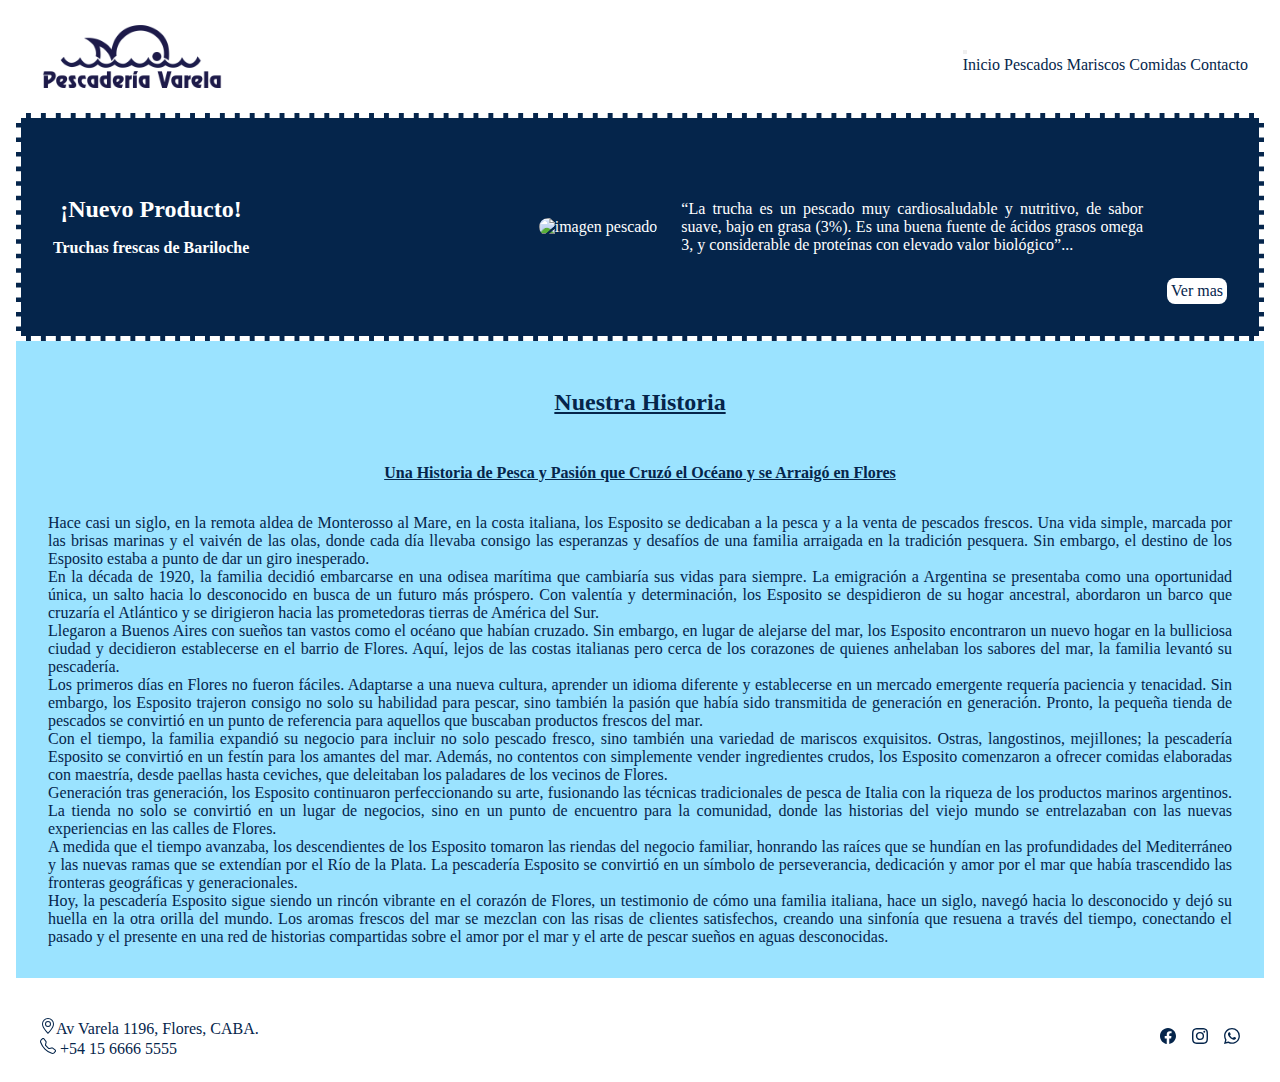
==== index.html @ fb2374a1 "Primera entrega" ====
<!DOCTYPE html>
<html lang="en">
<header>
    <meta charset="UTF-8">
    <meta name="viewport" content="width=device-width, initial-scale=1.0">
    <link href="https://cdn.jsdelivr.net/npm/bootstrap@5.3.2/dist/css/bootstrap.min.css" rel="stylesheet" integrity="sha384-T3c6CoIi6uLrA9TneNEoa7RxnatzjcDSCmG1MXxSR1GAsXEV/Dwwykc2MPK8M2HN" crossorigin="anonymous">
    <link rel="stylesheet" href="./css/style.css">
    <title>Pescaderia Varela</title>
</header>
<body class="body-index">
    <header>
            <img src="./img/logo azul png.png" alt="Logo Pescaderia" class="logo">
            <!-- <h3 class="experiencia">
            ¡Mas de 100 años de experiencia en el rubro!</h3> -->
            <nav class="navbar navbar-expand-lg">
                <div class="container-fluid">
                
                <button class="navbar-toggler" type="button" data-bs-toggle="collapse" data-bs-target="#navbarNavAltMarkup" aria-controls="navbarNavAltMarkup" aria-expanded="false" aria-label="Toggle navigation">
                    <span class="navbar-toggler-icon"></span>
                </button>
                <div class="collapse navbar-collapse" id="navbarNavAltMarkup">
                    <div class="navbar-nav">
                    <a class="nav-link active" aria-current="page" href="./index.html">Inicio</a>
                    <a class="nav-link" href="./pages/pescados.html">Pescados</a>
                    <a class="nav-link" href="./pages/mariscos.html">Mariscos</a>
                    <a class="nav-link" href="./pages/comidas.html">Comidas</a>
                    <a class="nav-link" href="./pages/contacto.html">Contacto</a>
                    </div>
                </div>
                </div>
            </nav>
    </header>
    <main>
        <section class="hero">
            <div class="hero-right">
                <h2 class="hero-title">¡Nuevo Producto!</h2> 
                <h4 class="hero-title-h4">Truchas frescas de Bariloche </h4>
            </div>
            <div class="hero-center">
                <img src="./img/truchas.jpg" alt="imagen pescado" class="hero-img">
            </div>
            <div class="hero-left">
                <p>“La trucha es un pescado muy cardiosaludable y nutritivo, de sabor suave, bajo en grasa (3%). Es una buena fuente de ácidos grasos omega 3, y considerable de proteínas con elevado valor biológico”...</p>
                
            </div>
            <div class="hero-btn">
                <a href="./pages/pescados.html" >Ver mas</a>
            </div>
        </section>
        <section class="historia">
            <h2  class="title">
                Nuestra Historia
            </h2>
            <h4 class="title">Una Historia de Pesca y Pasión que Cruzó el Océano y se Arraigó en Flores</h4> 

            <p>
            Hace casi un siglo, en la remota aldea de Monterosso al Mare, en la costa italiana, los Esposito se dedicaban a la pesca y a la venta de pescados frescos. Una vida simple, marcada por las brisas marinas y el vaivén de las olas, donde cada día llevaba consigo las esperanzas y desafíos de una familia arraigada en la tradición pesquera. Sin embargo, el destino de los Esposito estaba a punto de dar un giro inesperado.
            <br>
            En la década de 1920, la familia decidió embarcarse en una odisea marítima que cambiaría sus vidas para siempre. La emigración a Argentina se presentaba como una oportunidad única, un salto hacia lo desconocido en busca de un futuro más próspero. Con valentía y determinación, los Esposito se despidieron de su hogar ancestral, abordaron un barco que cruzaría el Atlántico y se dirigieron hacia las prometedoras tierras de América del Sur.
            <br>

            Llegaron a Buenos Aires con sueños tan vastos como el océano que habían cruzado. Sin embargo, en lugar de alejarse del mar, los Esposito encontraron un nuevo hogar en la bulliciosa ciudad y decidieron establecerse en el barrio de Flores. Aquí, lejos de las costas italianas pero cerca de los corazones de quienes anhelaban los sabores del mar, la familia levantó su pescadería.
            <br>

            Los primeros días en Flores no fueron fáciles. Adaptarse a una nueva cultura, aprender un idioma diferente y establecerse en un mercado emergente requería paciencia y tenacidad. Sin embargo, los Esposito trajeron consigo no solo su habilidad para pescar, sino también la pasión que había sido transmitida de generación en generación. Pronto, la pequeña tienda de pescados se convirtió en un punto de referencia para aquellos que buscaban productos frescos del mar.
            <br>
            
            Con el tiempo, la familia expandió su negocio para incluir no solo pescado fresco, sino también una variedad de mariscos exquisitos. Ostras, langostinos, mejillones; la pescadería Esposito se convirtió en un festín para los amantes del mar. Además, no contentos con simplemente vender ingredientes crudos, los Esposito comenzaron a ofrecer comidas elaboradas con maestría, desde paellas hasta ceviches, que deleitaban los paladares de los vecinos de Flores.
            <br>

            Generación tras generación, los Esposito continuaron perfeccionando su arte, fusionando las técnicas tradicionales de pesca de Italia con la riqueza de los productos marinos argentinos. La tienda no solo se convirtió en un lugar de negocios, sino en un punto de encuentro para la comunidad, donde las historias del viejo mundo se entrelazaban con las nuevas experiencias en las calles de Flores.
            <br>

            A medida que el tiempo avanzaba, los descendientes de los Esposito tomaron las riendas del negocio familiar, honrando las raíces que se hundían en las profundidades del Mediterráneo y las nuevas ramas que se extendían por el Río de la Plata. La pescadería Esposito se convirtió en un símbolo de perseverancia, dedicación y amor por el mar que había trascendido las fronteras geográficas y generacionales.
            <br>

            Hoy, la pescadería Esposito sigue siendo un rincón vibrante en el corazón de Flores, un testimonio de cómo una familia italiana, hace un siglo, navegó hacia lo desconocido y dejó su huella en la otra orilla del mundo. Los aromas frescos del mar se mezclan con las risas de clientes satisfechos, creando una sinfonía que resuena a través del tiempo, conectando el pasado y el presente en una red de historias compartidas sobre el amor por el mar y el arte de pescar sueños en aguas desconocidas.
            </p>

        </section>
        
</main>

<footer>
<div class="footer-info">
<div>
<p><svg xmlns="http://www.w3.org/2000/svg" width="16" height="16" fill="currentColor" class="bi bi-geo-alt" viewBox="0 0 16 16">
    <path d="M12.166 8.94c-.524 1.062-1.234 2.12-1.96 3.07A31.493 31.493 0 0 1 8 14.58a31.481 31.481 0 0 1-2.206-2.57c-.726-.95-1.436-2.008-1.96-3.07C3.304 7.867 3 6.862 3 6a5 5 0 0 1 10 0c0 .862-.305 1.867-.834 2.94M8 16s6-5.686 6-10A6 6 0 0 0 2 6c0 4.314 6 10 6 10"/>
    <path d="M8 8a2 2 0 1 1 0-4 2 2 0 0 1 0 4m0 1a3 3 0 1 0 0-6 3 3 0 0 0 0 6"/>
    </svg>Av Varela 1196, Flores, CABA.</p>
</div>
<div>
    <p>
        <svg xmlns="http://www.w3.org/2000/svg" width="16" height="16" fill="currentColor" class="bi bi-telephone" viewBox="0 0 16 16">
            <path d="M3.654 1.328a.678.678 0 0 0-1.015-.063L1.605 2.3c-.483.484-.661 1.169-.45 1.77a17.568 17.568 0 0 0 4.168 6.608 17.569 17.569 0 0 0 6.608 4.168c.601.211 1.286.033 1.77-.45l1.034-1.034a.678.678 0 0 0-.063-1.015l-2.307-1.794a.678.678 0 0 0-.58-.122l-2.19.547a1.745 1.745 0 0 1-1.657-.459L5.482 8.062a1.745 1.745 0 0 1-.46-1.657l.548-2.19a.678.678 0 0 0-.122-.58L3.654 1.328zM1.884.511a1.745 1.745 0 0 1 2.612.163L6.29 2.98c.329.423.445.974.315 1.494l-.547 2.19a.678.678 0 0 0 .178.643l2.457 2.457a.678.678 0 0 0 .644.178l2.189-.547a1.745 1.745 0 0 1 1.494.315l2.306 1.794c.829.645.905 1.87.163 2.611l-1.034 1.034c-.74.74-1.846 1.065-2.877.702a18.634 18.634 0 0 1-7.01-4.42 18.634 18.634 0 0 1-4.42-7.009c-.362-1.03-.037-2.137.703-2.877L1.885.511z"/>
        </svg> +54 15 6666 5555
    </p>
</div>
</div>
<div class="footer-redes">
<div>
    <p>
        <svg xmlns="http://www.w3.org/2000/svg" width="16" height="16" fill="currentColor" class="bi bi-facebook" viewBox="0 0 16 16">
            <a href="https://www.facebook.com/VarelaPescaderia/?locale=es_LA"><path d="M16 8.049c0-4.446-3.582-8.05-8-8.05C3.58 0-.002 3.603-.002 8.05c0 4.017 2.926 7.347 6.75 7.951v-5.625h-2.03V8.05H6.75V6.275c0-2.017 1.195-3.131 3.022-3.131.876 0 1.791.157 1.791.157v1.98h-1.009c-.993 0-1.303.621-1.303 1.258v1.51h2.218l-.354 2.326H9.25V16c3.824-.604 6.75-3.934 6.75-7.951"/>
            </svg></a>
    </p>
</div>
<div>
    <p>
        <a href="https://www.instagram.com/pescaderiavarela/?hl=es"><svg xmlns="http://www.w3.org/2000/svg" width="16" height="16" fill="currentColor" class="bi bi-instagram" viewBox="0 0 16 16">
            <path d="M8 0C5.829 0 5.556.01 4.703.048 3.85.088 3.269.222 2.76.42a3.917 3.917 0 0 0-1.417.923A3.927 3.927 0 0 0 .42 2.76C.222 3.268.087 3.85.048 4.7.01 5.555 0 5.827 0 8.001c0 2.172.01 2.444.048 3.297.04.852.174 1.433.372 1.942.205.526.478.972.923 1.417.444.445.89.719 1.416.923.51.198 1.09.333 1.942.372C5.555 15.99 5.827 16 8 16s2.444-.01 3.298-.048c.851-.04 1.434-.174 1.943-.372a3.916 3.916 0 0 0 1.416-.923c.445-.445.718-.891.923-1.417.197-.509.332-1.09.372-1.942C15.99 10.445 16 10.173 16 8s-.01-2.445-.048-3.299c-.04-.851-.175-1.433-.372-1.941a3.926 3.926 0 0 0-.923-1.417A3.911 3.911 0 0 0 13.24.42c-.51-.198-1.092-.333-1.943-.372C10.443.01 10.172 0 7.998 0h.003zm-.717 1.442h.718c2.136 0 2.389.007 3.232.046.78.035 1.204.166 1.486.275.373.145.64.319.92.599.28.28.453.546.598.92.11.281.24.705.275 1.485.039.843.047 1.096.047 3.231s-.008 2.389-.047 3.232c-.035.78-.166 1.203-.275 1.485a2.47 2.47 0 0 1-.599.919c-.28.28-.546.453-.92.598-.28.11-.704.24-1.485.276-.843.038-1.096.047-3.232.047s-2.39-.009-3.233-.047c-.78-.036-1.203-.166-1.485-.276a2.478 2.478 0 0 1-.92-.598 2.48 2.48 0 0 1-.6-.92c-.109-.281-.24-.705-.275-1.485-.038-.843-.046-1.096-.046-3.233 0-2.136.008-2.388.046-3.231.036-.78.166-1.204.276-1.486.145-.373.319-.64.599-.92.28-.28.546-.453.92-.598.282-.11.705-.24 1.485-.276.738-.034 1.024-.044 2.515-.045v.002zm4.988 1.328a.96.96 0 1 0 0 1.92.96.96 0 0 0 0-1.92zm-4.27 1.122a4.109 4.109 0 1 0 0 8.217 4.109 4.109 0 0 0 0-8.217zm0 1.441a2.667 2.667 0 1 1 0 5.334 2.667 2.667 0 0 1 0-5.334"/></a>
        </svg>
    </p>
</div>
<div>
    <p>
        <svg xmlns="http://www.w3.org/2000/svg" width="16" height="16" fill="currentColor" class="bi bi-whatsapp" viewBox="0 0 16 16">
            <path d="M13.601 2.326A7.854 7.854 0 0 0 7.994 0C3.627 0 .068 3.558.064 7.926c0 1.399.366 2.76 1.057 3.965L0 16l4.204-1.102a7.933 7.933 0 0 0 3.79.965h.004c4.368 0 7.926-3.558 7.93-7.93A7.898 7.898 0 0 0 13.6 2.326zM7.994 14.521a6.573 6.573 0 0 1-3.356-.92l-.24-.144-2.494.654.666-2.433-.156-.251a6.56 6.56 0 0 1-1.007-3.505c0-3.626 2.957-6.584 6.591-6.584a6.56 6.56 0 0 1 4.66 1.931 6.557 6.557 0 0 1 1.928 4.66c-.004 3.639-2.961 6.592-6.592 6.592zm3.615-4.934c-.197-.099-1.17-.578-1.353-.646-.182-.065-.315-.099-.445.099-.133.197-.513.646-.627.775-.114.133-.232.148-.43.05-.197-.1-.836-.308-1.592-.985-.59-.525-.985-1.175-1.103-1.372-.114-.198-.011-.304.088-.403.087-.088.197-.232.296-.346.1-.114.133-.198.198-.33.065-.134.034-.248-.015-.347-.05-.099-.445-1.076-.612-1.47-.16-.389-.323-.335-.445-.34-.114-.007-.247-.007-.38-.007a.729.729 0 0 0-.529.247c-.182.198-.691.677-.691 1.654 0 .977.71 1.916.81 2.049.098.133 1.394 2.132 3.383 2.992.47.205.84.326 1.129.418.475.152.904.129 1.246.08.38-.058 1.171-.48 1.338-.943.164-.464.164-.86.114-.943-.049-.084-.182-.133-.38-.232z"/>
        </svg>
    </p>
</div>
</div>
</footer>
<script src="https://cdn.jsdelivr.net/npm/bootstrap@5.3.2/dist/js/bootstrap.bundle.min.js" integrity="sha384-C6RzsynM9kWDrMNeT87bh95OGNyZPhcTNXj1NW7RuBCsyN/o0jlpcV8Qyq46cDfL" crossorigin="anonymous"></script>
</body>
</html>
---- css/style.css ----
*{
    margin: 0;
    padding: 0;
    box-sizing: border-box;
}

a, nav{
    text-decoration: none;
    color:rgb(5, 37, 75)
}
    /* index */


ul { 
    list-style: none;
    
}


.body-index {
    color: rgb(5, 37, 75);
    margin-inline: 1rem;

}

header {
    display: flex;
    justify-content: space-between;
    align-items: center ;
    padding: 0rem 1rem;
    background-color: rgb(255, 255, 255);
}

/*.menu{
    display: flex;
    gap: 1.5rem;
    margin-right: 1rem;
    font-size: 1.15rem;

}

.menu-item:hover{
    background-color:rgb(5, 37, 75); 
    border-radius: 12px;
    padding: 3px;
    color: white;
    text-align: center;
    text-decoration: none;
}

.menu-item.active {
    text-decoration: underline;/*
}

/*.menu-item1:hover{
    background-color: rgb(5, 37, 75);
    backr
}*/


.logo  {
    /* margin-left: auto;
    margin-right: auto; */
    width: 200px;
    
}

/* MAIN  */
.hero{
    background-color: rgb(5, 37, 75);
    color: white;
    display: flex;
    padding: 2rem;
    gap: 1.5rem;
    align-items: center;
    border:dashed 5px;
}

.hero-img{
    width: 200px;
    border-radius: 150rem;
    flex: 1;
    
}


.hero-left{
    text-align: justify;
    flex: 1;
}

.hero-right { 
    text-align: justify;
    flex: 1;
}

.hero-btn {
    color: rgb(255, 255, 255);
    border-radius: 0.5rem;
    padding: 0.25rem;
    text-align: right;
    display: flex;
    background-color: #ffffff;
    margin-top: 8rem;
    }

.hero-title{
    padding-bottom: 1rem ;
    padding-left: 0.45rem;
}

/* MAIN SECTION HISTORIA */

.historia{
    padding-top: 0rem;
    color:rgb(5, 37, 75);
    background-color: rgb(155, 227, 255);
    text-align: justify;
    padding: 2rem;
}

.title{
    text-align: center;
    padding-bottom: 2rem;
    text-decoration: underline;
    padding-top: 1rem;
}

/*MAIN SECCION NOVEDADES*/



/* PESCADOS  */
.pescados-frescos {
    margin-inline: 2rem;
    display: flex;
    gap: 1.5rem;
    margin-top: 2rem;
    text-align: justify;

}

.img-pescados1{
    width: 400px;
    border: solid 7px;
    
}

.img-pescados2 {
    width: 400px;

    border: solid 7px;
    
}

.contenedor-grilla { 
    display: grid;
    grid-template-columns: 1fr 1fr;
    grid-template-rows: 1fr 1fr; 
    grid-template-areas: 
    "1 2"
    "3 4";
    
    


    align-items: center;
    justify-items: center;

    align-content: space-evenly;
    justify-content: center ;

    column-gap: 3px;

    align-content: space-evenly;
    justify-content: center ; 
}

.imagen1 {
    grid-template-areas: 1;
    /* grid-row: ; */
    }
.imagen2 {
    grid-template-areas: 2;
    }
.imagen3 {
    grid-template-areas: 3;
    }
.imagen4 {
    grid-template-areas: 4;
    }

.grillaimagenes {
    border: 1px solid blue;
    margin: 10px;
    border-radius: 10px;
    width: 350px;
}

.imagen1:hover,.imagen2:hover,.imagen3:hover,.imagen4:hover {
    transform: scale(1.02);
    box-shadow: 0.5px 0.5px 20px rgb(64, 76, 245);
    transition: all 100ms ease;
}


/* MARISCOS */


.mariscos-congelados {
    margin-inline: 2rem;
    display: flex;
    gap: 1.5rem;
    margin-top: 2rem;
}

.img-mariscos1{
    width: 400px;
    border: solid 7px;
}

.img-mariscos2{
    width: 400px;
    border: solid 7px;
}

/* FOOTER */

footer{
    padding-top: 1rem;
    margin: 1.5rem;
    align-items: center;
    display: flex;
    justify-content:space-between;
}

.footer-redes{
    display: flex;
    gap: 1rem;
    
}

/* CONTACTO HTML */ 
.form{
    gap: 1rem;
    padding: 1rem;
    justify-content:unset;
}


 /* COMIDAS */
.main-comidas{
    text-align: center;


}


@media screen and (max-width: 800px){
    .hero-left{
        display: none ;
    }
}
@media screen and (max-width: 710px){
    .hero-title-h4{
        display: none;
    }
    .contenedor-grilla{
        grid-template-columns:1fr;
        grid-template-rows: 4fr;
        grid-template-areas: 
        "1"
        "2"
        "3"
        "4";
    }
}
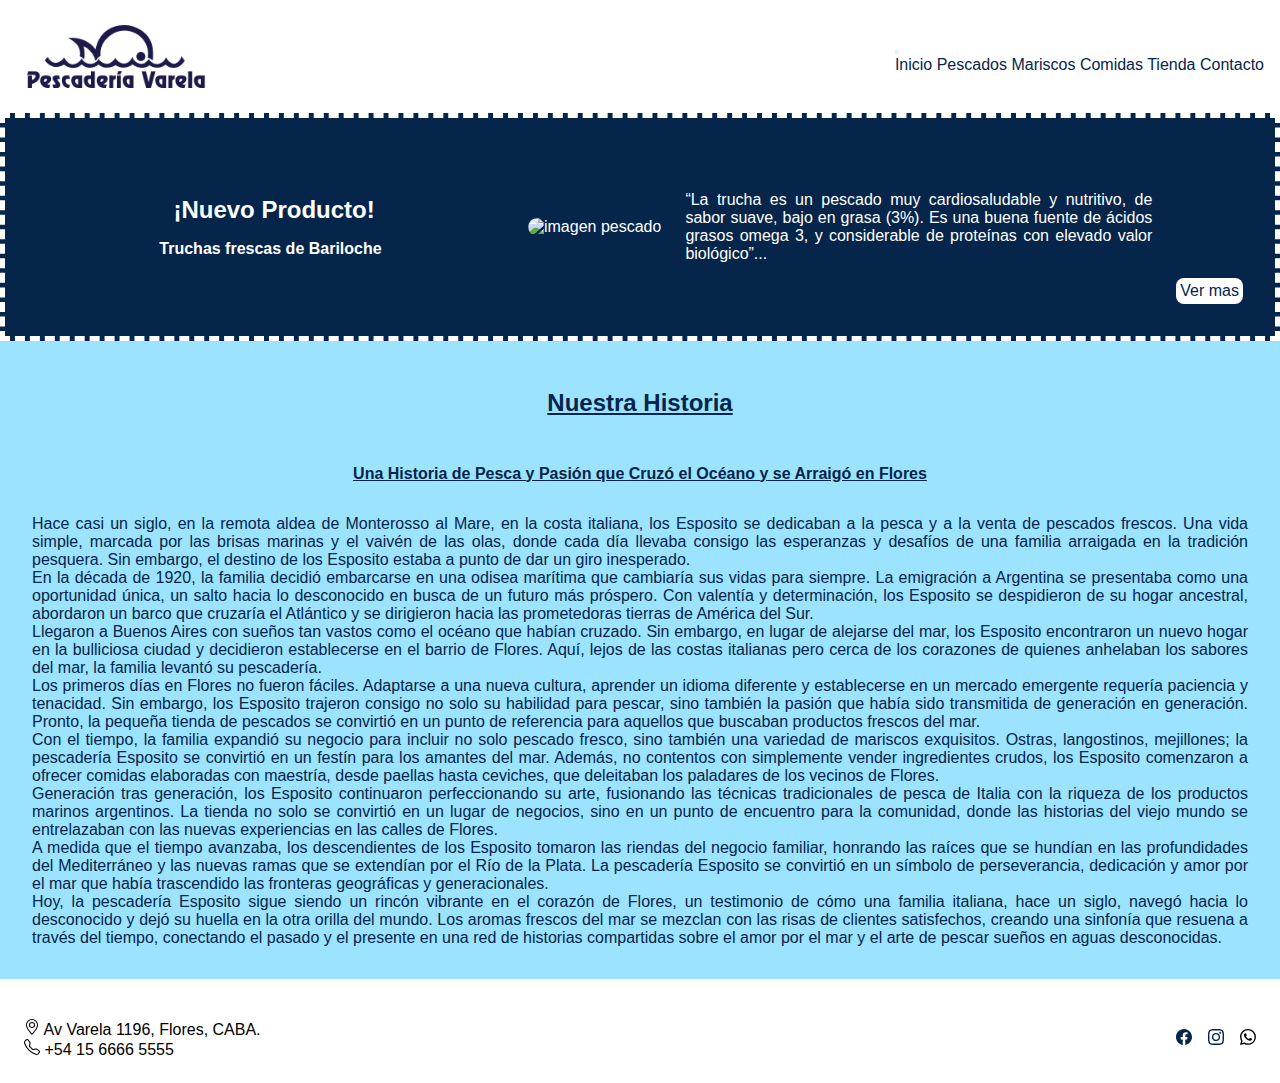
==== commit 11574c47: "traspaso de css a scss" ====
--- a/index.html
+++ b/index.html
@@ -1,17 +1,15 @@
 <!DOCTYPE html>
 <html lang="en">
-<header>
+<head>
     <meta charset="UTF-8">
     <meta name="viewport" content="width=device-width, initial-scale=1.0">
     <link href="https://cdn.jsdelivr.net/npm/bootstrap@5.3.2/dist/css/bootstrap.min.css" rel="stylesheet" integrity="sha384-T3c6CoIi6uLrA9TneNEoa7RxnatzjcDSCmG1MXxSR1GAsXEV/Dwwykc2MPK8M2HN" crossorigin="anonymous">
-    <link rel="stylesheet" href="./css/style.css">
+    <link rel="stylesheet" href="./styles/estilo.css">
     <title>Pescaderia Varela</title>
-</header>
-<body class="body-index">
+</head>
+<body>
     <header>
-            <img src="./img/logo azul png.png" alt="Logo Pescaderia" class="logo">
-            <!-- <h3 class="experiencia">
-            ¡Mas de 100 años de experiencia en el rubro!</h3> -->
+            <img src="./img/logo-azul-png.png" alt="Logo Pescaderia" class="logo">
             <nav class="navbar navbar-expand-lg">
                 <div class="container-fluid">
                 
@@ -24,6 +22,7 @@
                     <a class="nav-link" href="./pages/pescados.html">Pescados</a>
                     <a class="nav-link" href="./pages/mariscos.html">Mariscos</a>
                     <a class="nav-link" href="./pages/comidas.html">Comidas</a>
+                    <a class="nav-link "  href="./pages/tienda.html">Tienda</a>
                     <a class="nav-link" href="./pages/contacto.html">Contacto</a>
                     </div>
                 </div>
@@ -32,12 +31,12 @@
     </header>
     <main>
         <section class="hero">
-            <div class="hero-right">
+            <div class="hero-right ">
                 <h2 class="hero-title">¡Nuevo Producto!</h2> 
                 <h4 class="hero-title-h4">Truchas frescas de Bariloche </h4>
             </div>
-            <div class="hero-center">
-                <img src="./img/truchas.jpg" alt="imagen pescado" class="hero-img">
+            <div class="hero-center ">
+                <img src="./img/truchas.jpg" alt="imagen pescado" class="hero-img ">
             </div>
             <div class="hero-left">
                 <p>“La trucha es un pescado muy cardiosaludable y nutritivo, de sabor suave, bajo en grasa (3%). Es una buena fuente de ácidos grasos omega 3, y considerable de proteínas con elevado valor biológico”...</p>
@@ -87,7 +86,7 @@
 <p><svg xmlns="http://www.w3.org/2000/svg" width="16" height="16" fill="currentColor" class="bi bi-geo-alt" viewBox="0 0 16 16">
     <path d="M12.166 8.94c-.524 1.062-1.234 2.12-1.96 3.07A31.493 31.493 0 0 1 8 14.58a31.481 31.481 0 0 1-2.206-2.57c-.726-.95-1.436-2.008-1.96-3.07C3.304 7.867 3 6.862 3 6a5 5 0 0 1 10 0c0 .862-.305 1.867-.834 2.94M8 16s6-5.686 6-10A6 6 0 0 0 2 6c0 4.314 6 10 6 10"/>
     <path d="M8 8a2 2 0 1 1 0-4 2 2 0 0 1 0 4m0 1a3 3 0 1 0 0-6 3 3 0 0 0 0 6"/>
-    </svg>Av Varela 1196, Flores, CABA.</p>
+    </svg> Av Varela 1196, Flores, CABA.</p>
 </div>
 <div>
     <p>
--- a/styles/estilo.css
+++ b/styles/estilo.css
@@ -0,0 +1,440 @@
+@import url("https://fonts.googleapis.com/css2?family=Roboto+Condensed:ital,wght@0,100..900;1,100..900&display=swap");
+* {
+  margin: 0;
+  padding: 0;
+  box-sizing: border-box;
+  font-family: "roboto", sans-serif;
+}
+*::-moz-selection {
+  background-color: aquamarine;
+  color: black;
+}
+*::selection {
+  background-color: aquamarine;
+  color: black;
+}
+
+header {
+  display: flex;
+  justify-content: space-between;
+  align-items: center;
+  padding: 0rem 1rem;
+  background-color: rgb(255, 255, 255);
+}
+header .logo {
+  width: 200px;
+}
+
+.hero {
+  background-color: rgb(5, 37, 75);
+  color: white;
+  display: flex;
+  padding: 2rem;
+  gap: 1.5rem;
+  align-items: center;
+  border: dashed 5px;
+}
+.hero .hero-right {
+  text-align: center;
+  flex: 1;
+}
+.hero .hero-right .hero-title {
+  padding-bottom: 1rem;
+  padding-left: 0.45rem;
+}
+.hero .hero-img {
+  width: 200px;
+  border-radius: 150rem;
+  flex: 1;
+}
+.hero .hero-left {
+  text-align: justify;
+  flex: 1;
+}
+.hero .hero-btn {
+  color: rgb(255, 255, 255);
+  border-radius: 0.5rem;
+  padding: 0.25rem;
+  text-align: right;
+  display: flex;
+  background-color: #ffffff;
+  margin-top: 8rem;
+}
+
+.historia {
+  padding-top: 0rem;
+  color: rgb(5, 37, 75);
+  background-color: rgb(5, 37, 75);
+  text-align: justify;
+  padding: 2rem;
+}
+.historia .title {
+  text-align: center;
+  padding-bottom: 2rem;
+  text-decoration: underline;
+  padding-top: 1rem;
+}
+
+footer {
+  padding-top: 1rem;
+  margin: 1.5rem;
+  align-items: center;
+  display: flex;
+  justify-content: space-between;
+}
+
+.footer-redes {
+  display: flex;
+  gap: 1rem;
+}
+
+.pescados-frescos {
+  margin-inline: 2rem;
+  display: flex;
+  gap: 1.5rem;
+  margin-top: 2rem;
+  text-align: justify;
+}
+
+.contenedor-grilla {
+  animation: fade-in 2s cubic-bezier(0.39, 0.575, 0.565, 1) both;
+  display: grid;
+  grid-template-columns: 1fr 1fr;
+  grid-template-rows: 1fr 1fr;
+  grid-template-areas: "1 2" "3 4";
+  -moz-column-gap: 1rem;
+       column-gap: 1rem;
+  align-items: center;
+  justify-items: center;
+  align-content: space-evenly;
+  justify-content: center;
+  align-content: space-evenly;
+  justify-content: center;
+}
+.contenedor-grilla .imagen1 {
+  grid-template-areas: 1;
+}
+.contenedor-grilla .imagen1 :hover {
+  transform: scale(1.02);
+  box-shadow: 0.5px 0.5px 20px rgb(5, 37, 75);
+  transition: all 100ms ease;
+}
+.contenedor-grilla .imagen2 {
+  grid-template-areas: 2;
+}
+.contenedor-grilla .imagen2 :hover {
+  transform: scale(1.02);
+  box-shadow: 0.5px 0.5px 20px rgb(5, 37, 75);
+  transition: all 100ms ease;
+}
+.contenedor-grilla .imagen3 {
+  grid-template-areas: 3;
+}
+.contenedor-grilla .imagen3 :hover {
+  transform: scale(1.02);
+  box-shadow: 0.5px 0.5px 20px rgb(5, 37, 75);
+  transition: all 100ms ease;
+}
+.contenedor-grilla .imagen4 {
+  grid-template-areas: 4;
+}
+.contenedor-grilla .imagen4 :hover {
+  transform: scale(1.02);
+  box-shadow: 0.5px 0.5px 20px rgb(5, 37, 75);
+  transition: all 100ms ease;
+}
+
+.grillaimagenes {
+  border: 1px solid rgb(5, 37, 75);
+  margin: 1px;
+  border-radius: 10px;
+  width: 350px;
+}
+@keyframes fade-in {
+  0% {
+    opacity: 0;
+  }
+  100% {
+    opacity: 1;
+  }
+}
+.mariscos-congelados {
+  margin-inline: 2rem;
+  display: flex;
+  flex-direction: column;
+  margin-top: 2rem;
+}
+
+.contenedor-grilla-marisco {
+  animation: swing-in-top-fwd 3s cubic-bezier(0.175, 0.885, 0.32, 1.275) both;
+  display: grid;
+  grid-template-columns: 1fr 1fr 1fr;
+  grid-template-rows: 1fr 1fr;
+  grid-template-areas: "1 2 3" "4 5 6";
+  row-gap: 1rem;
+  justify-items: center;
+  margin: auto;
+}
+.contenedor-grilla-marisco .grillamariscos {
+  height: 250px;
+  border: solid 2px;
+  border-radius: 10px;
+}
+.contenedor-grilla-marisco .mar-imagen1 {
+  grid-template-areas: 1;
+}
+.contenedor-grilla-marisco .mar-imagen1 :hover {
+  transform: scale(1.02);
+  box-shadow: 0.5px 0.5px 20px rgb(5, 37, 75);
+  transition: all 100ms ease;
+}
+.contenedor-grilla-marisco .mar-imagen2 {
+  grid-template-areas: 2;
+}
+.contenedor-grilla-marisco .mar-imagen2 :hover {
+  transform: scale(1.02);
+  box-shadow: 0.5px 0.5px 20px rgb(5, 37, 75);
+  transition: all 100ms ease;
+}
+.contenedor-grilla-marisco .mar-imagen3 {
+  grid-template-areas: 3;
+}
+.contenedor-grilla-marisco .mar-imagen3 :hover {
+  transform: scale(1.02);
+  box-shadow: 0.5px 0.5px 20px rgb(5, 37, 75);
+  transition: all 100ms ease;
+}
+.contenedor-grilla-marisco .mar-imagen4 {
+  grid-template-areas: 4;
+}
+.contenedor-grilla-marisco .mar-imagen4 :hover {
+  transform: scale(1.02);
+  box-shadow: 0.5px 0.5px 20px rgb(5, 37, 75);
+  transition: all 100ms ease;
+}
+.contenedor-grilla-marisco .mar-imagen5 {
+  grid-template-areas: 5;
+}
+.contenedor-grilla-marisco .mar-imagen5 :hover {
+  transform: scale(1.02);
+  box-shadow: 0.5px 0.5px 20px rgb(5, 37, 75);
+  transition: all 100ms ease;
+}
+.contenedor-grilla-marisco .mar-imagen6 {
+  grid-template-areas: 6;
+}
+.contenedor-grilla-marisco .mar-imagen6 :hover {
+  transform: scale(1.02);
+  box-shadow: 0.5px 0.5px 20px rgb(5, 37, 75);
+  transition: all 100ms ease;
+}
+@keyframes swing-in-top-fwd {
+  0% {
+    transform: rotateX(-100deg);
+    transform-origin: top;
+    opacity: 0;
+  }
+  100% {
+    transform: rotateX(0deg);
+    transform-origin: top;
+    opacity: 1;
+  }
+}
+.container {
+  display: grid;
+  grid-template-columns: 24rem 24rem;
+  grid-template-rows: 25rem 25rem 25rem 25rem 25rem;
+  gap: 1rem;
+  justify-content: center;
+}
+.container .tienda {
+  border: solid 1px;
+  text-align: center;
+  display: flex;
+  flex-direction: column;
+  align-items: center;
+  padding-inline: 0.5rem;
+  background-color: rgb(5, 37, 75);
+  color: rgb(255, 255, 255);
+  justify-content: center;
+}
+
+.main-comidas {
+  text-align: center;
+}
+
+.form {
+  gap: 1rem;
+  margin: 1.5rem;
+  justify-content: unset;
+  display: flex;
+}
+
+.checkbox {
+  margin: 1.5rem;
+}
+
+.textarea-div {
+  margin: 1.5rem;
+}
+
+@media screen and (max-width: 1200px) {
+  .contenedor-grilla-marisco {
+    row-gap: 1rem;
+    grid-template-columns: 1fr 1fr;
+    grid-template-rows: 1fr 1fr 1fr;
+    grid-template-areas: "1 2" "3 4" "5 6";
+  }
+  .contenedor-grilla-marisco .grillamariscos {
+    height: 210px;
+  }
+}
+@media screen and (max-width: 1090px) {
+  .mariscos-congelados {
+    display: block;
+  }
+  .img-mariscos {
+    background-color: aqua;
+  }
+  .pescados-frescos {
+    display: block;
+  }
+  .mariscos-congelados {
+    display: flex;
+  }
+  .grillaimagenes {
+    width: 250px;
+  }
+}
+@media screen and (max-width: 800px) {
+  .hero-left {
+    display: none;
+  }
+  .container {
+    grid-template-columns: 30rem;
+    grid-template-rows: 12rem 12rem 12rem 12rem 12rem 12rem 12rem 12rem 12rem 12rem;
+  }
+  .tienda1-img {
+    width: 200px;
+    border: solid 2px;
+    margin-bottom: 0.75rem;
+    margin-left: 0.5rem;
+  }
+  .descripcion-prod1 {
+    display: none;
+  }
+  button {
+    border-radius: 2rem;
+    padding: 0.5rem;
+    margin-right: 0.5rem;
+  }
+  .contenedor-grilla {
+    row-gap: 1rem;
+    grid-template-columns: 1fr;
+    grid-template-rows: 4fr;
+    grid-template-areas: "1" "2" "3" "4";
+  }
+}
+@media screen and (max-width: 710px) {
+  .hero-title-h4 {
+    display: none;
+  }
+  .form {
+    flex-direction: column;
+  }
+  .contenedor-grilla-marisco {
+    grid-template-columns: 1fr;
+    grid-template-rows: 1fr 1fr 1fr 1fr 1fr 1fr;
+    grid-template-areas: "1" "2" "3" "4" "5" "6";
+  }
+  .contenedor-grilla-marisco .grillamariscos {
+    height: 210px;
+  }
+}
+@media screen and (max-width: 710px) and (max-width: 550px) {
+  .hero {
+    flex-direction: column;
+  }
+  .hero-btn {
+    margin-top: 1rem;
+  }
+  .container {
+    grid-template-columns: 20rem;
+    grid-template-rows: 12rem 11rem 10rem 9rem 8rem 7rem 6rem 5rem 4rem 3rem;
+  }
+}
+@media screen and (max-width: 710px) and (max-width: 550px) and (max-width: 390px) {
+  footer {
+    flex-direction: column;
+  }
+}
+.hero {
+  background-color: rgb(5, 37, 75);
+  color: white;
+  display: flex;
+  padding: 2rem;
+  gap: 1.5rem;
+  align-items: center;
+  border: dashed 5px;
+}
+.hero .hero-right {
+  text-align: center;
+  flex: 1;
+}
+.hero .hero-right .hero-title {
+  padding-bottom: 1rem;
+  padding-left: 0.45rem;
+}
+.hero .hero-center {
+  animation: scale-up-center 0.4s cubic-bezier(0.39, 0.575, 0.565, 1) both;
+}
+.hero .hero-center .hero-img {
+  width: 200px;
+  border-radius: 150rem;
+}
+.hero .hero-left {
+  text-align: justify;
+  flex: 1;
+}
+.hero .hero-btn {
+  color: rgb(255, 255, 255);
+  border-radius: 0.5rem;
+  padding: 0.25rem;
+  text-align: right;
+  display: flex;
+  background-color: #ffffff;
+  margin-top: 8rem;
+}
+
+.historia {
+  padding-top: 0rem;
+  color: rgb(5, 37, 75);
+  background-color: rgb(155, 227, 255);
+  text-align: justify;
+  padding: 2rem;
+}
+.historia .title {
+  text-align: center;
+  padding-bottom: 2rem;
+  text-decoration: underline;
+  padding-top: 1rem;
+}
+@keyframes scale-up-center {
+  0% {
+    transform: scale(0.5);
+  }
+  100% {
+    transform: scale(1);
+  }
+}
+a, nav {
+  text-decoration: none;
+  color: rgb(5, 37, 75);
+}
+
+header {
+  display: flex;
+  justify-content: space-between;
+  align-items: center;
+  padding: 0rem 1rem;
+}/*# sourceMappingURL=estilo.css.map */